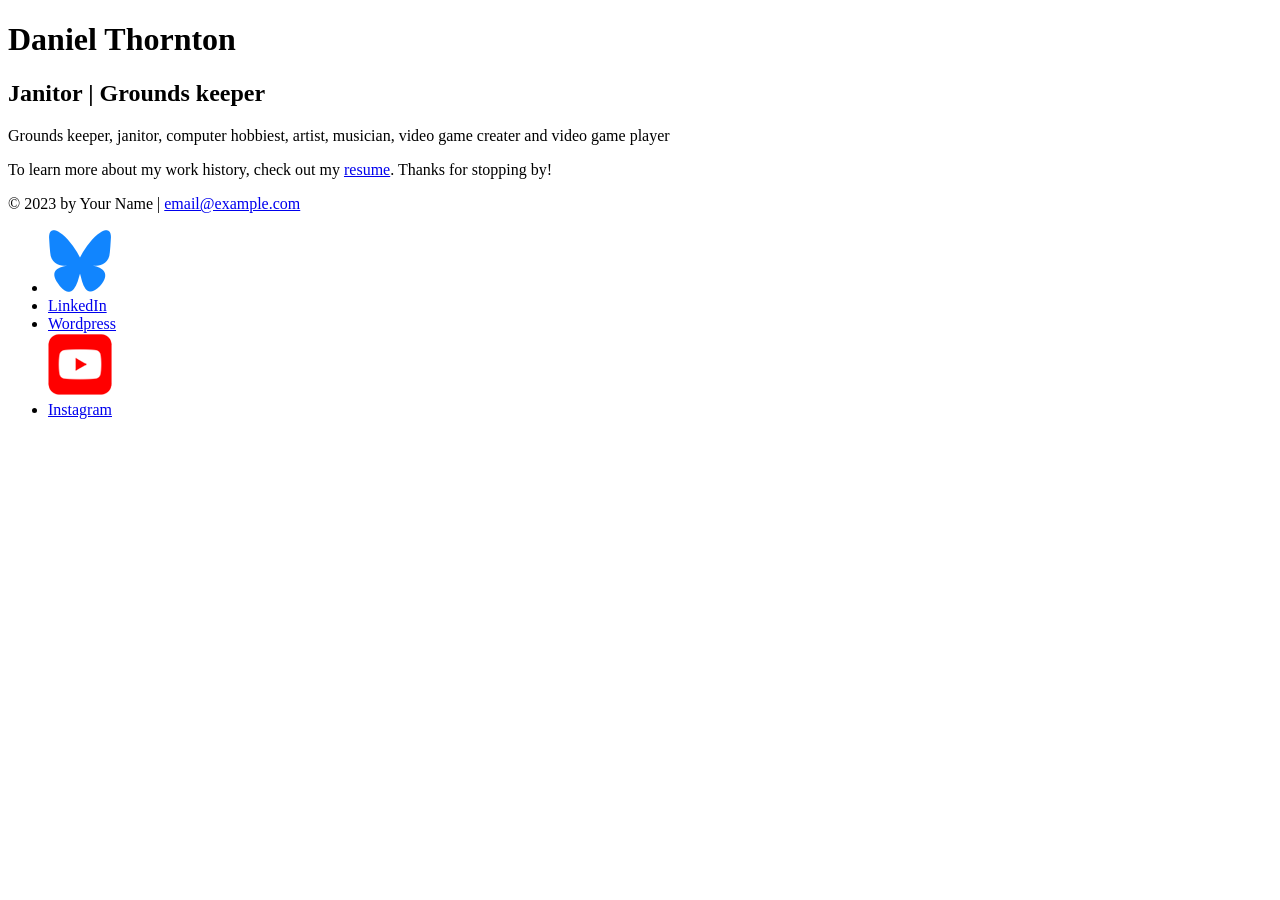
==== personal-site-2026/index.html @ b746b186 "set up project in editor" ====
<!DOCTYPE html>
<html lang="en">
  <head>
    <meta charset="UTF-8">
    <meta name="viewport" content="width=device-width, initial-scale=1">
    <title>Why I Daniel Thornton is Amazing</title>
  </head>
  <body>
    <!-- //  INTRO  // -->
    <header>
      <!-- Start content edits below this line. -->
      <h1>Daniel Thornton</h1>
      <h2>Janitor | Grounds keeper</h2>

      <!-- End content edits here. -->
    </header>

    <!-- //  ABOUT ME  // -->
    <main>
      <!-- Start content edits below this line. -->
      <p>Grounds keeper, janitor, computer hobbiest, artist, musician, video game creater and video game player</p>
      <p>To learn more about my work history, check out my <a href="resume.html"> resume</a>. Thanks for stopping by!</p>

      <!-- End content edits here. -->
    </main>

    <!-- //  FOOTER INFO, SOCIAL MEDIA  // -->
    <footer>
      <!-- Start content edits below this line. -->
      <p>© 2023 by Your Name | <a href="mailto:email@example.com">email@example.com</a></p>

      <!-- Add or remove any networks. -->
      <ul>
        <li>
          <a href="https://bsky.app/profile/videogametimewarp.bsky.social" target="_blank" alt="link to my bluesky profile"><img src="images/bluesky-icon.png"</a>
        </li>
        <li>
          <a href="#" target="_blank">LinkedIn</a>
        </li>
        <li>
          <a href="#" target="_blank">Wordpress</a>
        </li>
       <a href="https://www.youtube.com/channel/UClFPjBnTFFVVXeTo4EzXsUA" target="_blank" alt="Link to my youtube channel"><img src="images/youtube-icon.png"></a>
     </li>
        <li>
          <a href="#" target="_blank">Instagram</a>
        </li>
      </ul>
      <!-- End content edits here. -->
    </footer>
  </body>
</html>
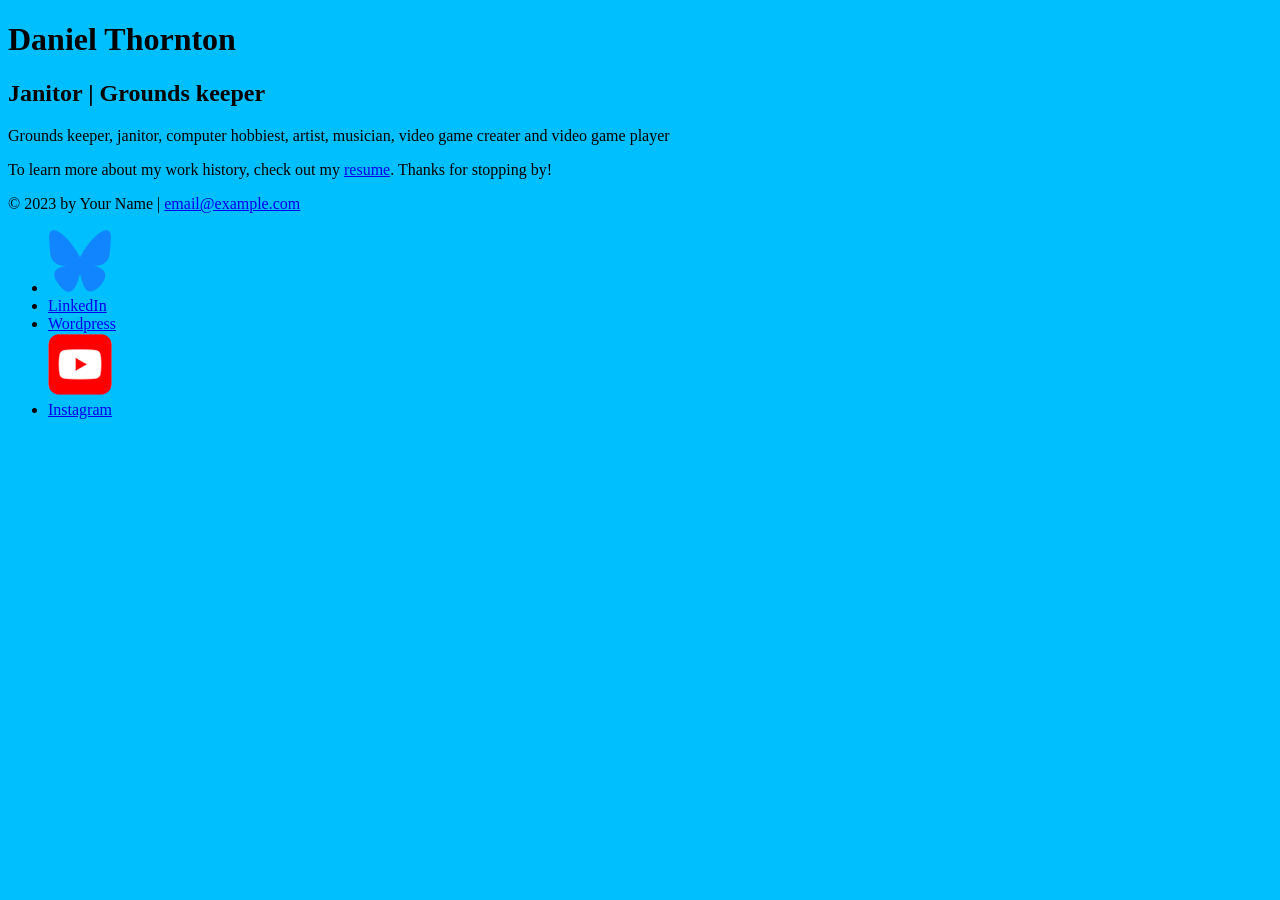
==== commit 9142f1df: "added external stylesheet" ====
--- a/personal-site-2026/index.html
+++ b/personal-site-2026/index.html
@@ -4,6 +4,7 @@
     <meta charset="UTF-8">
     <meta name="viewport" content="width=device-width, initial-scale=1">
     <title>Why I Daniel Thornton is Amazing</title>
+    <link rel="stylesheet" href="css/styles.css"
   </head>
   <body>
     <!-- //  INTRO  // -->
--- a/personal-site-2026/css/styles.css
+++ b/personal-site-2026/css/styles.css
@@ -0,0 +1,4 @@
+body {
+  background : #00bfff;
+}
+
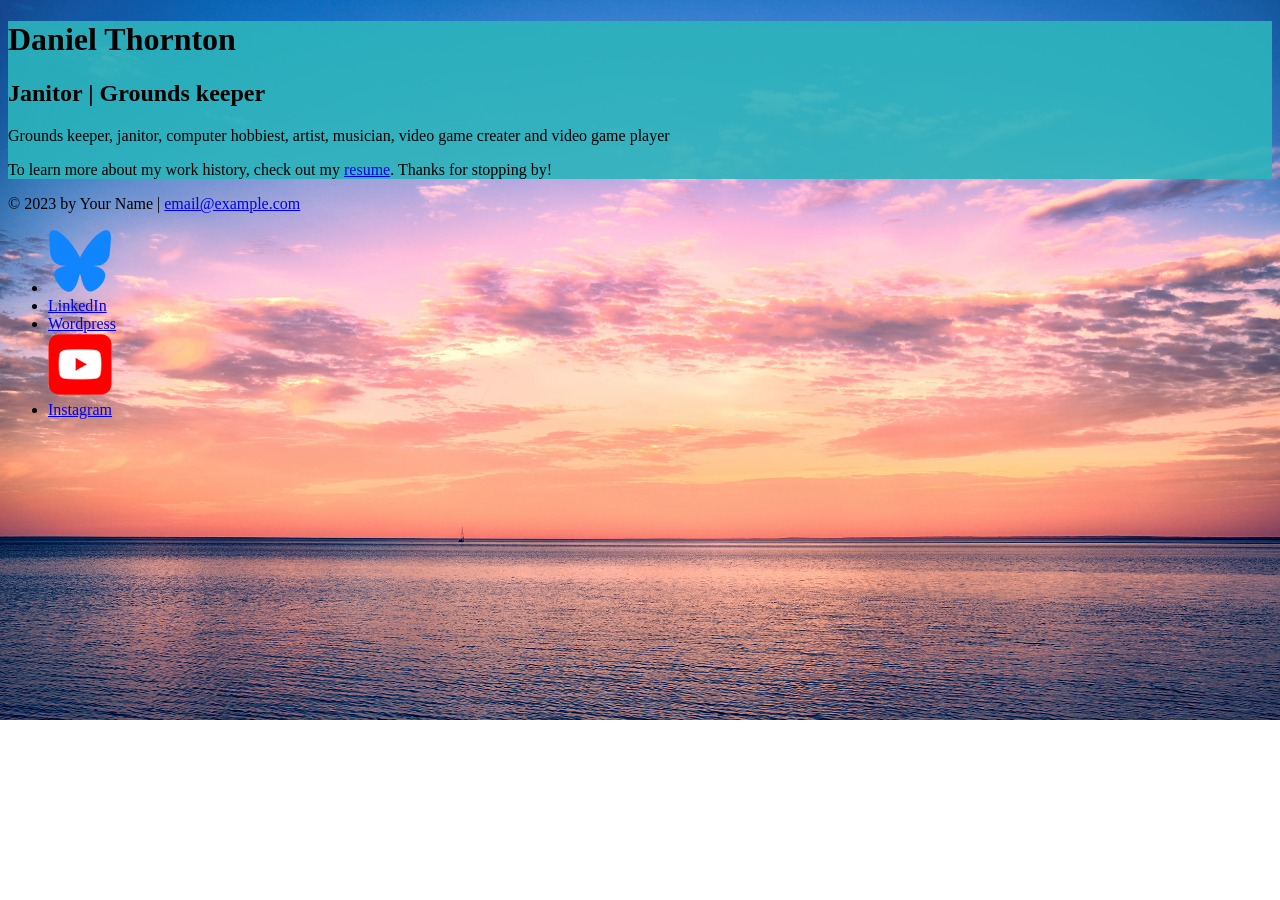
==== commit 92c0d176: "Added css styles to home page" ====
--- a/personal-site-2026/index.html
+++ b/personal-site-2026/index.html
@@ -6,24 +6,26 @@
     <title>Why I Daniel Thornton is Amazing</title>
     <link rel="stylesheet" href="css/styles.css"
   </head>
-  <body>
+  <body class="home">
     <!-- //  INTRO  // -->
-    <header>
-      <!-- Start content edits below this line. -->
-      <h1>Daniel Thornton</h1>
-      <h2>Janitor | Grounds keeper</h2>
-
-      <!-- End content edits here. -->
-    </header>
-
-    <!-- //  ABOUT ME  // -->
-    <main>
-      <!-- Start content edits below this line. -->
-      <p>Grounds keeper, janitor, computer hobbiest, artist, musician, video game creater and video game player</p>
-      <p>To learn more about my work history, check out my <a href="resume.html"> resume</a>. Thanks for stopping by!</p>
-
-      <!-- End content edits here. -->
-    </main>
+    <div class="home-text">
+        <header>
+          <!-- Start content edits below this line. -->
+          <h1>Daniel Thornton</h1>
+          <h2>Janitor | Grounds keeper</h2>
+    
+          <!-- End content edits here. -->
+        </header>
+    
+        <!-- //  ABOUT ME  // -->
+        <main>
+          <!-- Start content edits below this line. -->
+          <p>Grounds keeper, janitor, computer hobbiest, artist, musician, video game creater and video game player</p>
+          <p>To learn more about my work history, check out my <a href="resume.html"> resume</a>. Thanks for stopping by!</p>
+    
+          <!-- End content edits here. -->
+        </main>
+    </div>
 
     <!-- //  FOOTER INFO, SOCIAL MEDIA  // -->
     <footer>
--- a/personal-site-2026/css/styles.css
+++ b/personal-site-2026/css/styles.css
@@ -1,4 +1,52 @@
+/* color palette
+
+  Blue green : #9ECECE
+  light gray : DFE1E3
+  gray : BCB4B9
+  dark gray : 4C4C54
+  dark blue green : 2CB4BC
+  
+  */
+  
+  
+/* Global Styles */
+
 body {
-  background : #00bfff;
+  background : #fff;
+
 }
 
+/* Resume */
+
+  
+
+/* Home */
+
+ .home {
+ 
+   background : url(../images/bg-sunset-ocean.jpg) no-repeat;
+   background-size : cover;
+   
+   }
+   
+  .home .home-text {
+  
+     background : rgb(44 180 188 / 0.9)
+  
+    }
+   
+
+/* Footer */
+    
+    .footer {
+    
+     background : rgb(223 225 227 / 0.9)
+     
+     }
+     
+      
+
+
+
+/* links */ 
+
